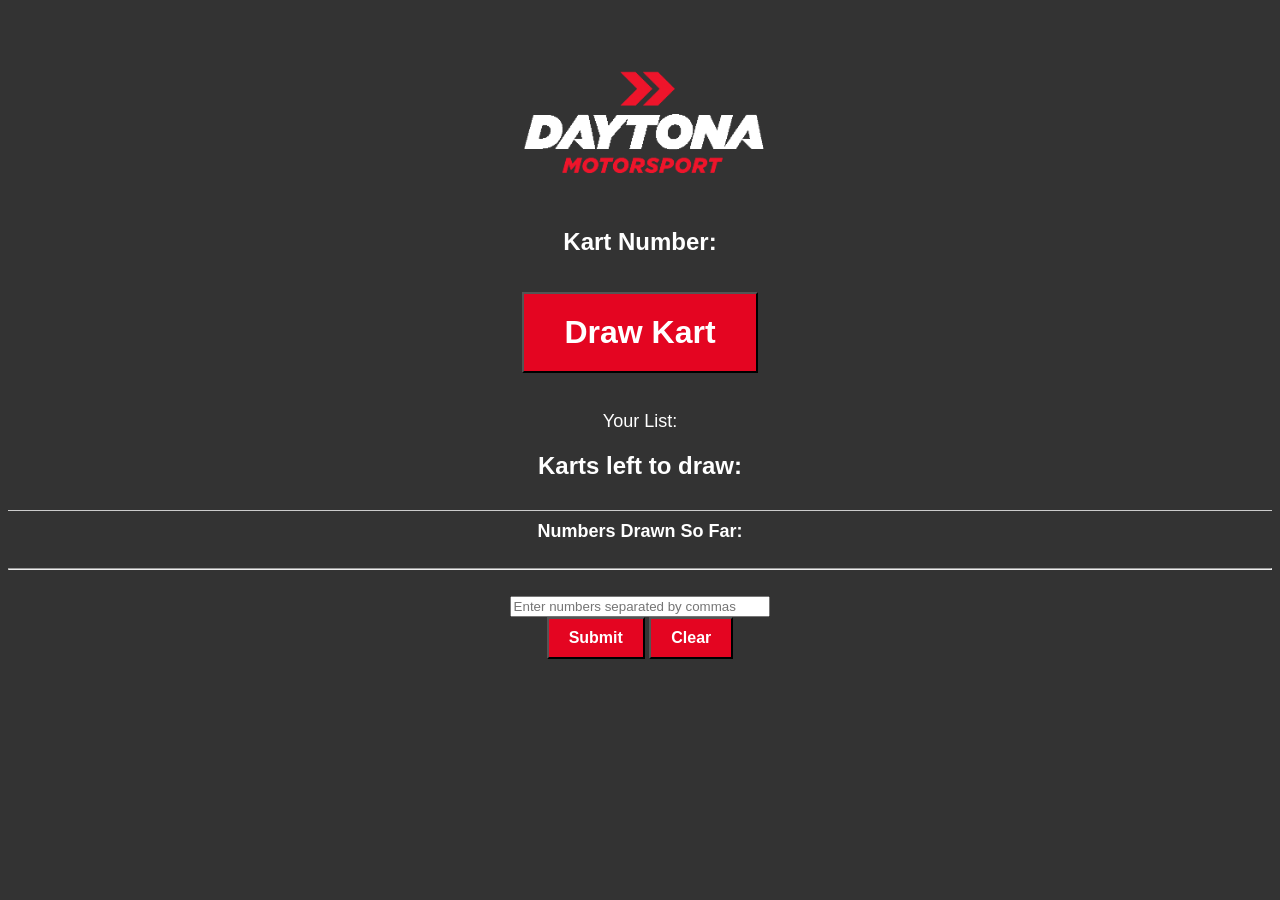
==== index.html @ 006ff063 "Add files via upload" ====
<!DOCTYPE html>
<html lang="en">
<head>
    <meta charset="UTF-8">
    <meta name="viewport" content="width=device-width, initial-scale=1.0, user-scalable=no">
    <title>Random Number Generator</title>
    <style>
        body {
            font-family: Arial, sans-serif;
            text-align: center;
            margin-top: 50px;
            background-color: #333333;
        }
        button {
            padding: 10px 20px;
            font-size: 16px;
            font-weight: bold;
            cursor: pointer;
            background-color: #e40521;
            color: white;
        }
        #drawKartButton {
            padding: 20px 40px; /* Increased padding to double the size */
            font-size: 32px;   /* Increased font size to double */
        }
        #output, #listDisplay, #remainingCount, #drawnNumbersContainer {
            margin-top: 20px;
            font-size: 24px;
            font-weight: bold;
            color: white;
        }
        #listDisplay {
            font-size: 18px;
            font-weight: normal;
            margin-bottom: 20px;
        }
        #drawnNumbersContainer {
            font-size: 18px;
            color: white;
            border-top: 1px solid #ccc;
            padding-top: 10px;
            margin-top: 30px;
        }
        #logo {
            display: block;
            margin: 0 auto;
            width: 25%;
            height: auto;
        }
        #listInput {
            width: 20%; /* Reduced width to 50% smaller */
        }
    </style>
</head>
<body>

    <img id="logo" src="logo.png" alt="Logo">
    <div id="output">Kart Number:</div>
    <br><br>
    <button id="drawKartButton" onclick="generateRandomNumber()">Draw Kart</button>
    <br><br>

    <div id="listDisplay">Your List:</div>

    <div id="remainingCount">Karts left to draw:</div>
    <div id="drawnNumbersContainer">Numbers Drawn So Far: <span id="drawnNumbers"></span></div>

    <br>

    <hr>
    <br>
    <input type="text" id="listInput" placeholder="Enter numbers separated by commas" size="20">
    <br>
    <button onclick="generateList()">Submit</button>
    <button id="clearButton" onclick="clearAll()">Clear</button>

    <script>
        let numbersList = [];
        let drawnNumbers = [];

        function generateList() {
            const inputValue = document.getElementById("listInput").value;
            numbersList = inputValue.split(',').map(num => num.trim()).filter(num => num !== "");
            drawnNumbers = [];

            if (numbersList.length === 0) {
                alert("Please enter a valid list of numbers.");
                return;
            }

            document.getElementById("listDisplay").innerText = "Your List: " + numbersList.join(", ");
            document.getElementById("output").innerText = 'Kart Number:';
            document.getElementById("remainingCount").innerText = "Karts left to draw: " + numbersList.length;
            document.getElementById("drawnNumbers").innerText = '';
        }

        function generateRandomNumber() {
            if (numbersList.length === 0) {
                alert("Please submit a list first.");
                return;
            }

            let index = 0;
            const totalCycles = 25;
            const interval = 100;

            const intervalId = setInterval(() => {
                const randomIndex = Math.floor(Math.random() * numbersList.length);
                document.getElementById("output").innerText = "Kart Number: " + numbersList[randomIndex];
                index++;

                if (index >= totalCycles) {
                    clearInterval(intervalId);

                    const finalIndex = Math.floor(Math.random() * numbersList.length);
                    const finalNumber = numbersList[finalIndex];

                    numbersList.splice(finalIndex, 1);
                    drawnNumbers.push(finalNumber);

                    document.getElementById("output").innerText = "Kart Number: " + finalNumber;
                    document.getElementById("listDisplay").innerText = "Updated List: " + numbersList.join(", ");
                    document.getElementById("remainingCount").innerText = "Karts left to draw: " + numbersList.length;
                    document.getElementById("drawnNumbers").innerText = drawnNumbers.join(", ");

                    if (numbersList.length === 0) {
                        document.getElementById("remainingCount").innerText = "All karts have been drawn!";
                        document.getElementById("output").innerText = "Kart Number: None (All karts drawn)";
                    }
                }
            }, interval);
        }

        function clearAll() {
            const password = prompt("Enter password to clear data:");
            if (password === "Sandown2024") {
                if (confirm("Are you sure you want to clear all data?")) {
                    document.getElementById("listInput").value = '';
                    document.getElementById("listDisplay").innerText = "Your List:";
                    document.getElementById("output").innerText = "Kart Number:";
                    document.getElementById("remainingCount").innerText = "Karts left to draw:";
                    document.getElementById("drawnNumbers").innerText = '';
                    numbersList = [];
                    drawnNumbers = [];
                }
            } else {
                alert("Incorrect password. Data not cleared.");
            }
        }

        document.getElementById("listInput").addEventListener("keypress", function(event) {
            if (event.key === "Enter") {
                generateList();
            }
        });
    </script>

</body>
</html>
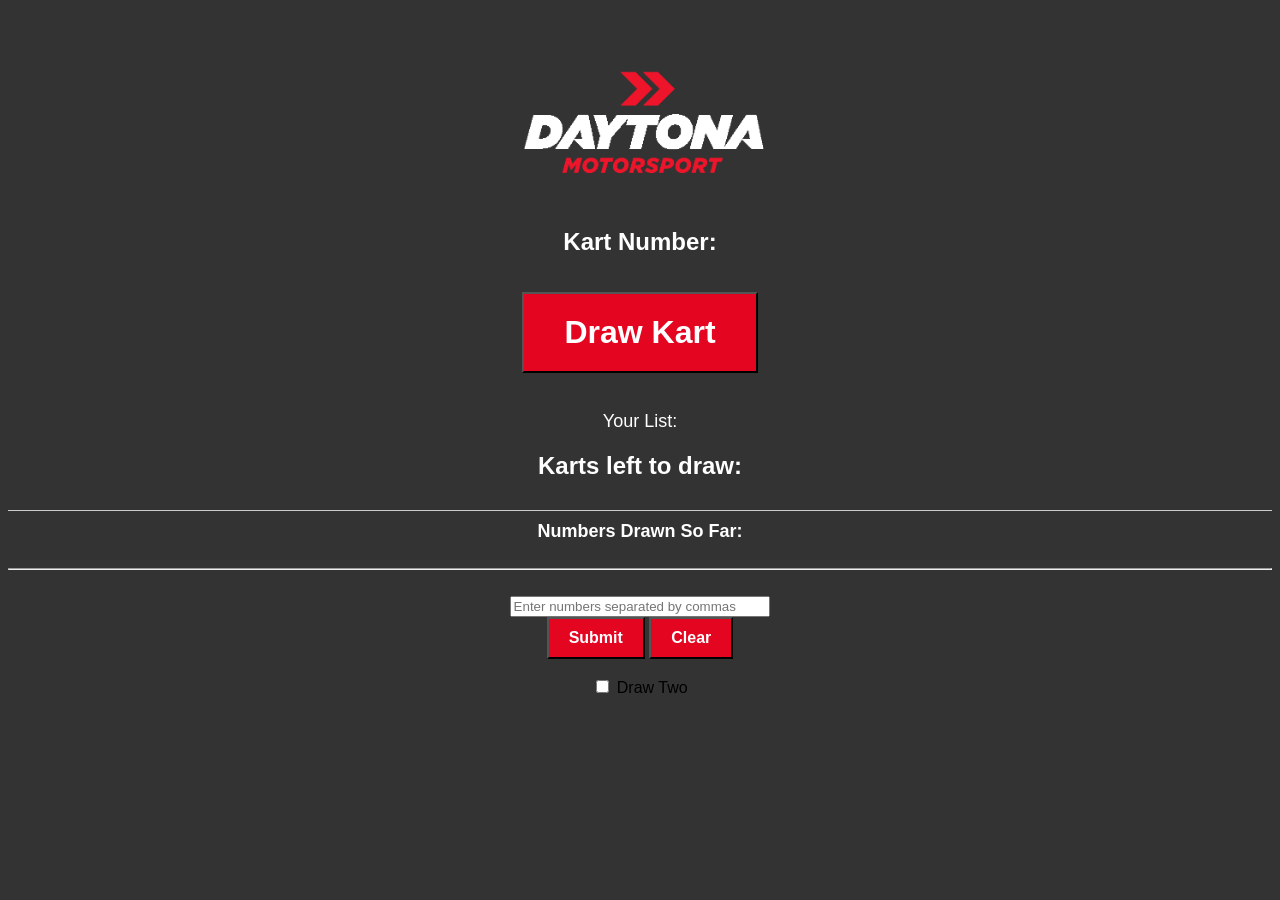
==== commit 221574dc: "Update index.html" ====
--- a/index.html
+++ b/index.html
@@ -20,8 +20,8 @@
             color: white;
         }
         #drawKartButton {
-            padding: 20px 40px; /* Increased padding to double the size */
-            font-size: 32px;   /* Increased font size to double */
+            padding: 20px 40px;
+            font-size: 32px;
         }
         #output, #listDisplay, #remainingCount, #drawnNumbersContainer {
             margin-top: 20px;
@@ -48,7 +48,7 @@
             height: auto;
         }
         #listInput {
-            width: 20%; /* Reduced width to 50% smaller */
+            width: 20%;
         }
     </style>
 </head>
@@ -61,7 +61,6 @@
     <br><br>
 
     <div id="listDisplay">Your List:</div>
-
     <div id="remainingCount">Karts left to draw:</div>
     <div id="drawnNumbersContainer">Numbers Drawn So Far: <span id="drawnNumbers"></span></div>
 
@@ -73,25 +72,34 @@
     <br>
     <button onclick="generateList()">Submit</button>
     <button id="clearButton" onclick="clearAll()">Clear</button>
+    <br><br>
+    <label><input type="checkbox" id="drawTwoCheckbox"> Draw Two</label>
 
     <script>
         let numbersList = [];
+        let numbersList2 = [];
         let drawnNumbers = [];
+        let drawnNumbers2 = [];
 
         function generateList() {
             const inputValue = document.getElementById("listInput").value;
             numbersList = inputValue.split(',').map(num => num.trim()).filter(num => num !== "");
             drawnNumbers = [];
 
+            if (document.getElementById("drawTwoCheckbox").checked) {
+                numbersList2 = [...numbersList];
+                drawnNumbers2 = [];
+            } else {
+                numbersList2 = [];
+                drawnNumbers2 = [];
+            }
+
             if (numbersList.length === 0) {
                 alert("Please enter a valid list of numbers.");
                 return;
             }
 
-            document.getElementById("listDisplay").innerText = "Your List: " + numbersList.join(", ");
-            document.getElementById("output").innerText = 'Kart Number:';
-            document.getElementById("remainingCount").innerText = "Karts left to draw: " + numbersList.length;
-            document.getElementById("drawnNumbers").innerText = '';
+            updateDisplay();
         }
 
         function generateRandomNumber() {
@@ -100,35 +108,57 @@
                 return;
             }
 
-            let index = 0;
-            const totalCycles = 25;
-            const interval = 100;
+            const drawTwo = document.getElementById("drawTwoCheckbox").checked;
 
-            const intervalId = setInterval(() => {
-                const randomIndex = Math.floor(Math.random() * numbersList.length);
-                document.getElementById("output").innerText = "Kart Number: " + numbersList[randomIndex];
-                index++;
+            if (drawTwo && numbersList2.length === 0) {
+                alert("Second list is empty. Please submit a valid list.");
+                return;
+            }
 
-                if (index >= totalCycles) {
-                    clearInterval(intervalId);
+            animateDraw(drawTwo);
+        }
 
-                    const finalIndex = Math.floor(Math.random() * numbersList.length);
-                    const finalNumber = numbersList[finalIndex];
+        function animateDraw(drawTwo) {
+            const outputElement = document.getElementById("output");
+            let iterations = 0;
+            const maxIterations = 20;
 
-                    numbersList.splice(finalIndex, 1);
-                    drawnNumbers.push(finalNumber);
+            const interval = setInterval(() => {
+                const randomTemp1 = numbersList[Math.floor(Math.random() * numbersList.length)];
+                const randomTemp2 = drawTwo ? numbersList2[Math.floor(Math.random() * numbersList2.length)] : null;
+                outputElement.innerText = drawTwo ? `Kart Drawn: ${randomTemp1} & ${randomTemp2}` : `Kart Drawn: ${randomTemp1}`;
+                iterations++;
 
-                    document.getElementById("output").innerText = "Kart Number: " + finalNumber;
-                    document.getElementById("listDisplay").innerText = "Updated List: " + numbersList.join(", ");
-                    document.getElementById("remainingCount").innerText = "Karts left to draw: " + numbersList.length;
-                    document.getElementById("drawnNumbers").innerText = drawnNumbers.join(", ");
+                if (iterations >= maxIterations) {
+                    clearInterval(interval);
+                    const finalNumber1 = drawFromList(numbersList, drawnNumbers);
+                    const finalNumber2 = drawTwo ? drawFromList(numbersList2, drawnNumbers2) : null;
+                    outputElement.innerText = drawTwo ? `Kart Drawn: ${finalNumber1} & ${finalNumber2}` : `Kart Drawn: ${finalNumber1}`;
+                    updateDisplay();
 
-                    if (numbersList.length === 0) {
-                        document.getElementById("remainingCount").innerText = "All karts have been drawn!";
-                        document.getElementById("output").innerText = "Kart Number: None (All karts drawn)";
-                    }
                 }
-            }, interval);
+            }, 100);
+        }
+
+        function drawFromList(list, drawnList) {
+            const randomIndex = Math.floor(Math.random() * list.length);
+            const number = list[randomIndex];
+            list.splice(randomIndex, 1);
+            drawnList.push(number);
+            return number;
+        }
+
+        function updateDisplay() {
+            const drawTwo = document.getElementById("drawTwoCheckbox").checked;
+
+            document.getElementById("listDisplay").innerText = drawTwo ? `Updated List 1: ${numbersList.join(", ")}\nUpdated List 2: ${numbersList2.join(", ")}` : `Updated List: ${numbersList.join(", ")}`;
+            document.getElementById("remainingCount").innerText = drawTwo ? `Karts left to draw: List 1 - ${numbersList.length}, List 2 - ${numbersList2.length}` : `Karts left to draw: ${numbersList.length}`;
+            document.getElementById("drawnNumbers").innerText = drawTwo ? `List 1: ${drawnNumbers.join(", ")} | List 2: ${drawnNumbers2.join(", ")}` : `${drawnNumbers.join(", ")}`;
+
+            if (numbersList.length === 0 && (!drawTwo || numbersList2.length === 0)) {
+                document.getElementById("remainingCount").innerText = "All karts have been drawn!";
+                document.getElementById("output").innerText = "Kart Number: None (All karts drawn)";
+            }
         }
 
         function clearAll() {
@@ -141,7 +171,9 @@
                     document.getElementById("remainingCount").innerText = "Karts left to draw:";
                     document.getElementById("drawnNumbers").innerText = '';
                     numbersList = [];
+                    numbersList2 = [];
                     drawnNumbers = [];
+                    drawnNumbers2 = [];
                 }
             } else {
                 alert("Incorrect password. Data not cleared.");
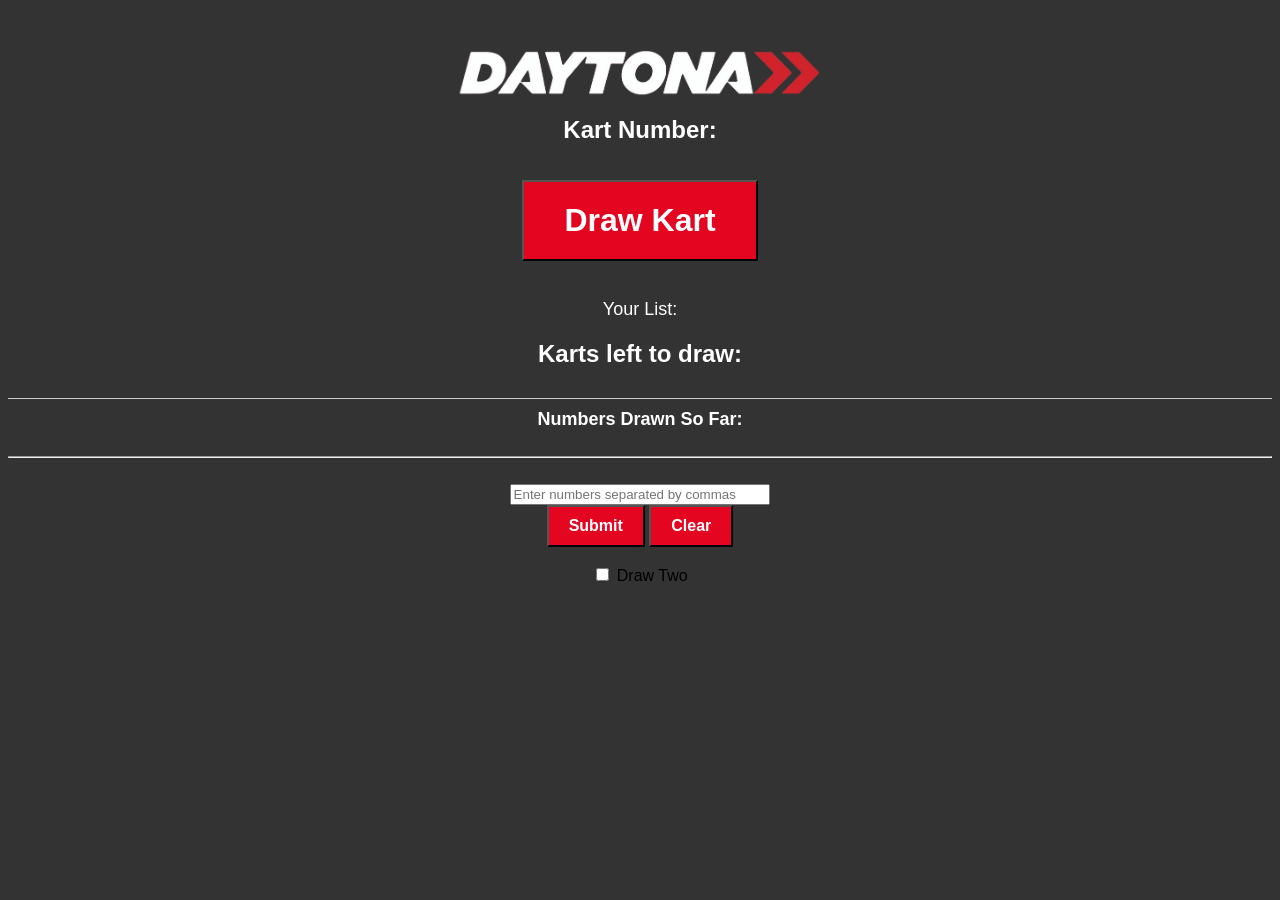
==== commit 850dbcdf: "Update index.html" ====
--- a/index.html
+++ b/index.html
@@ -44,7 +44,7 @@
         #logo {
             display: block;
             margin: 0 auto;
-            width: 25%;
+            width: 35%;
             height: auto;
         }
         #listInput {
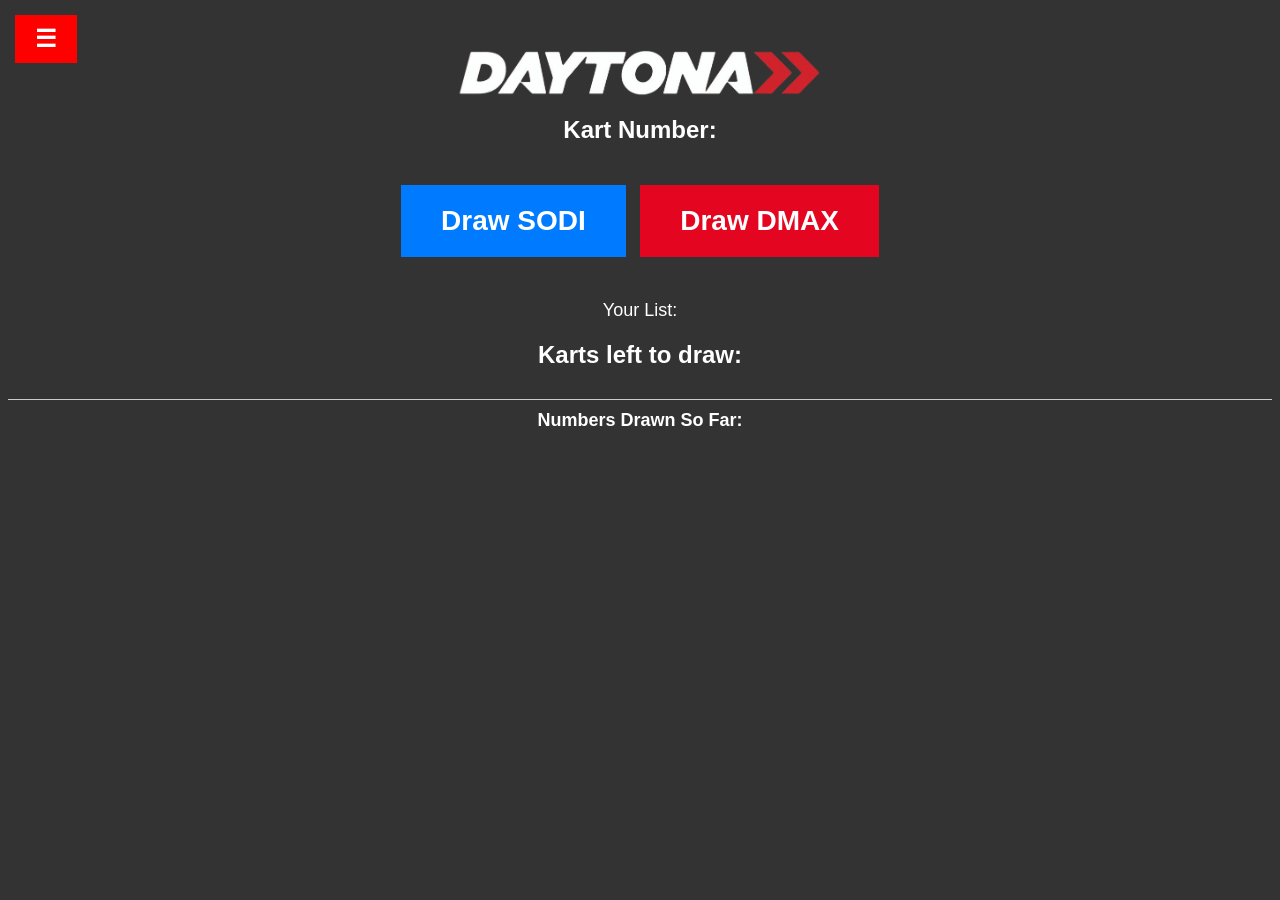
==== commit c6159b39: "Update index.html cleaned up the app, added sodi and dmax functionality." ====
--- a/index.html
+++ b/index.html
@@ -3,189 +3,350 @@
 <head>
     <meta charset="UTF-8">
     <meta name="viewport" content="width=device-width, initial-scale=1.0, user-scalable=no">
-    <title>Random Number Generator</title>
+    <title>Daytona Kart Draw</title>
+
     <style>
         body {
             font-family: Arial, sans-serif;
             text-align: center;
             margin-top: 50px;
             background-color: #333333;
-        }
+            overflow-x: hidden;
+            color: white;
+        }
+
         button {
             padding: 10px 20px;
             font-size: 16px;
             font-weight: bold;
             cursor: pointer;
+            border: none;
+            color: white;
+            margin: 5px;
+        }
+
+        /* DRAW BUTTONS */
+        #drawSodiButton {
+            padding: 20px 40px;
+            font-size: 28px;
+            background-color: #007bff;
+        }
+
+        #drawDmaxButton {
+            padding: 20px 40px;
+            font-size: 28px;
             background-color: #e40521;
-            color: white;
-        }
-        #drawKartButton {
-            padding: 20px 40px;
-            font-size: 32px;
-        }
+        }
+
         #output, #listDisplay, #remainingCount, #drawnNumbersContainer {
             margin-top: 20px;
             font-size: 24px;
             font-weight: bold;
-            color: white;
-        }
+        }
+
         #listDisplay {
             font-size: 18px;
             font-weight: normal;
-            margin-bottom: 20px;
-        }
+        }
+
         #drawnNumbersContainer {
             font-size: 18px;
-            color: white;
             border-top: 1px solid #ccc;
             padding-top: 10px;
             margin-top: 30px;
         }
+
         #logo {
             display: block;
             margin: 0 auto;
             width: 35%;
-            height: auto;
-        }
-        #listInput {
-            width: 20%;
+        }
+
+        #menuButton {
+            position: absolute;
+            left: 10px;
+            top: 10px;
+            font-size: 24px;
+            background: red;
+        }
+
+        /* SIDE MENU */
+        #sideMenu {
+            position: fixed;
+            top: 0;
+            left: 0;
+            width: 300px;
+            height: 100%;
+            background: #222;
+            color: white;
+            padding: 20px;
+            overflow-y: auto;
+
+            transform: translateX(-100%);
+            transition: transform 0.3s ease;
+        }
+
+        #sideMenu.open {
+            transform: translateX(0);
+        }
+
+        #closeMenuButton {
+            position: absolute;
+            top: 10px;
+            right: 10px;
+            background: transparent;
+            color: white;
+            font-size: 22px;
+            border: none;
+            cursor: pointer;
+        }
+
+        #sideInput {
+            width: 90%;
+            padding: 10px;
+            font-size: 16px;
+            margin-top: 40px;
+        }
+
+        #sideList {
+            list-style: none;
+            padding: 0;
+            margin-top: 20px;
+        }
+
+        #sideList li {
+            padding: 8px;
+            border-bottom: 1px solid #555;
+            cursor: pointer;
+        }
+
+        #sideList li:hover {
+            background: #444;
+        }
+
+        #clearButton {
+            margin-top: 20px;
+        }
+
+        #listTypeSelect {
+            width: 95%;
+            padding: 10px;
+            font-size: 16px;
+            margin-bottom: 10px;
+        }
+
+        /* MAKE SIDE MENU BUTTONS RED */
+        #sideMenu button {
+            background-color: #e40521;
+            color: white;
         }
     </style>
 </head>
+
 <body>
 
-    <img id="logo" src="logo.png" alt="Logo">
-    <div id="output">Kart Number:</div>
-    <br><br>
-    <button id="drawKartButton" onclick="generateRandomNumber()">Draw Kart</button>
-    <br><br>
-
-    <div id="listDisplay">Your List:</div>
-    <div id="remainingCount">Karts left to draw:</div>
-    <div id="drawnNumbersContainer">Numbers Drawn So Far: <span id="drawnNumbers"></span></div>
+<button id="menuButton" onclick="toggleMenu()">☰</button>
+
+<div id="sideMenu">
+    <button id="closeMenuButton" onclick="toggleMenu()">✖</button>
+
+    <h2>Add Karts</h2>
+
+    <select id="listTypeSelect" onchange="switchListType()">
+        <option value="SODI">SODI</option>
+        <option value="DMAX">DMAX</option>
+    </select>
+
+    <input type="text" id="sideInput" placeholder="Enter kart number">
+
+    <ul id="sideList"></ul>
 
     <br>
-
-    <hr>
+    <button onclick="applyList()">Use This List</button>
+
     <br>
-    <input type="text" id="listInput" placeholder="Enter numbers separated by commas" size="20">
-    <br>
-    <button onclick="generateList()">Submit</button>
-    <button id="clearButton" onclick="clearAll()">Clear</button>
-    <br><br>
-    <label><input type="checkbox" id="drawTwoCheckbox"> Draw Two</label>
-
-    <script>
-        let numbersList = [];
-        let numbersList2 = [];
-        let drawnNumbers = [];
-        let drawnNumbers2 = [];
-
-        function generateList() {
-            const inputValue = document.getElementById("listInput").value;
-            numbersList = inputValue.split(',').map(num => num.trim()).filter(num => num !== "");
-            drawnNumbers = [];
-
-            if (document.getElementById("drawTwoCheckbox").checked) {
-                numbersList2 = [...numbersList];
-                drawnNumbers2 = [];
-            } else {
-                numbersList2 = [];
-                drawnNumbers2 = [];
-            }
-
-            if (numbersList.length === 0) {
-                alert("Please enter a valid list of numbers.");
-                return;
-            }
-
+    <button id="clearButton" onclick="clearAll()">Clear All</button>
+</div>
+
+<img id="logo" src="logo.png" alt="Logo">
+
+<div id="output">Kart Number:</div>
+
+<br><br>
+
+<button id="drawSodiButton" onclick="generateRandomNumber('SODI')">Draw SODI</button>
+<button id="drawDmaxButton" onclick="generateRandomNumber('DMAX')">Draw DMAX</button>
+
+<br><br>
+
+<div id="listDisplay">Your List:</div>
+<div id="remainingCount">Karts left to draw:</div>
+
+<div id="drawnNumbersContainer">
+    Numbers Drawn So Far: <span id="drawnNumbers"></span>
+</div>
+
+<script>
+let sodiList = [];
+let sodiDrawn = [];
+
+let dmaxList = [];
+let dmaxDrawn = [];
+
+let tempList = [];
+let currentType = "SODI";
+
+// TOGGLE MENU
+function toggleMenu() {
+    document.getElementById("sideMenu").classList.toggle("open");
+}
+
+// SWITCH LIST TYPE
+function switchListType() {
+    currentType = document.getElementById("listTypeSelect").value;
+    tempList = [];
+    updateSideList();
+}
+
+// ADD NUMBER ON ENTER
+document.getElementById("sideInput").addEventListener("keypress", function(event) {
+    if (event.key === "Enter") {
+        const value = this.value.trim();
+        if (value === "") return;
+
+        if (tempList.includes(value)) {
+            alert("Kart already added!");
+            return;
+        }
+
+        tempList.push(value);
+        updateSideList();
+        this.value = "";
+        this.blur();
+    }
+});
+
+// UPDATE SIDE LIST
+function updateSideList() {
+    const list = document.getElementById("sideList");
+    list.innerHTML = "";
+
+    tempList.forEach((num, index) => {
+        const li = document.createElement("li");
+        li.textContent = num;
+
+        li.onclick = () => {
+            tempList.splice(index, 1);
+            updateSideList();
+        };
+
+        list.appendChild(li);
+    });
+}
+
+// APPLY LIST
+function applyList() {
+    if (tempList.length === 0) {
+        alert("Add at least one kart.");
+        return;
+    }
+
+    if (currentType === "SODI") {
+        sodiList = [...tempList];
+        sodiDrawn = [];
+    } else {
+        dmaxList = [...tempList];
+        dmaxDrawn = [];
+    }
+
+    updateDisplay();
+    toggleMenu();
+}
+
+// DRAW
+function generateRandomNumber(type) {
+    let list = type === "SODI" ? sodiList : dmaxList;
+    if (list.length === 0) {
+        alert(`No karts in ${type} list.`);
+        return;
+    }
+
+    animateDraw(type);
+}
+
+// ANIMATION
+function animateDraw(type) {
+    const outputElement = document.getElementById("output");
+    let iterations = 0;
+
+    let list = type === "SODI" ? sodiList : dmaxList;
+    let drawn = type === "SODI" ? sodiDrawn : dmaxDrawn;
+
+    const interval = setInterval(() => {
+        const temp = list[Math.floor(Math.random() * list.length)];
+        outputElement.innerText = `${type} Kart: ${temp}`;
+        iterations++;
+
+        if (iterations >= 20) {
+            clearInterval(interval);
+            const final = drawFromList(list, drawn);
+            outputElement.innerText = `${type} Kart: ${final}`;
             updateDisplay();
         }
-
-        function generateRandomNumber() {
-            if (numbersList.length === 0) {
-                alert("Please submit a list first.");
-                return;
-            }
-
-            const drawTwo = document.getElementById("drawTwoCheckbox").checked;
-
-            if (drawTwo && numbersList2.length === 0) {
-                alert("Second list is empty. Please submit a valid list.");
-                return;
-            }
-
-            animateDraw(drawTwo);
-        }
-
-        function animateDraw(drawTwo) {
-            const outputElement = document.getElementById("output");
-            let iterations = 0;
-            const maxIterations = 20;
-
-            const interval = setInterval(() => {
-                const randomTemp1 = numbersList[Math.floor(Math.random() * numbersList.length)];
-                const randomTemp2 = drawTwo ? numbersList2[Math.floor(Math.random() * numbersList2.length)] : null;
-                outputElement.innerText = drawTwo ? `Kart Drawn: ${randomTemp1} & ${randomTemp2}` : `Kart Drawn: ${randomTemp1}`;
-                iterations++;
-
-                if (iterations >= maxIterations) {
-                    clearInterval(interval);
-                    const finalNumber1 = drawFromList(numbersList, drawnNumbers);
-                    const finalNumber2 = drawTwo ? drawFromList(numbersList2, drawnNumbers2) : null;
-                    outputElement.innerText = drawTwo ? `Kart Drawn: ${finalNumber1} & ${finalNumber2}` : `Kart Drawn: ${finalNumber1}`;
-                    updateDisplay();
-
-                }
-            }, 100);
-        }
-
-        function drawFromList(list, drawnList) {
-            const randomIndex = Math.floor(Math.random() * list.length);
-            const number = list[randomIndex];
-            list.splice(randomIndex, 1);
-            drawnList.push(number);
-            return number;
-        }
-
-        function updateDisplay() {
-            const drawTwo = document.getElementById("drawTwoCheckbox").checked;
-
-            document.getElementById("listDisplay").innerText = drawTwo ? `Updated List 1: ${numbersList.join(", ")}\nUpdated List 2: ${numbersList2.join(", ")}` : `Updated List: ${numbersList.join(", ")}`;
-            document.getElementById("remainingCount").innerText = drawTwo ? `Karts left to draw: List 1 - ${numbersList.length}, List 2 - ${numbersList2.length}` : `Karts left to draw: ${numbersList.length}`;
-            document.getElementById("drawnNumbers").innerText = drawTwo ? `List 1: ${drawnNumbers.join(", ")} | List 2: ${drawnNumbers2.join(", ")}` : `${drawnNumbers.join(", ")}`;
-
-            if (numbersList.length === 0 && (!drawTwo || numbersList2.length === 0)) {
-                document.getElementById("remainingCount").innerText = "All karts have been drawn!";
-                document.getElementById("output").innerText = "Kart Number: None (All karts drawn)";
-            }
-        }
-
-        function clearAll() {
-            const password = prompt("Enter password to clear data:");
-            if (password === "Sandown2024") {
-                if (confirm("Are you sure you want to clear all data?")) {
-                    document.getElementById("listInput").value = '';
-                    document.getElementById("listDisplay").innerText = "Your List:";
-                    document.getElementById("output").innerText = "Kart Number:";
-                    document.getElementById("remainingCount").innerText = "Karts left to draw:";
-                    document.getElementById("drawnNumbers").innerText = '';
-                    numbersList = [];
-                    numbersList2 = [];
-                    drawnNumbers = [];
-                    drawnNumbers2 = [];
-                }
-            } else {
-                alert("Incorrect password. Data not cleared.");
-            }
-        }
-
-        document.getElementById("listInput").addEventListener("keypress", function(event) {
-            if (event.key === "Enter") {
-                generateList();
-            }
-        });
-    </script>
+    }, 100);
+}
+
+// DRAW FROM LIST
+function drawFromList(list, drawnList) {
+    const index = Math.floor(Math.random() * list.length);
+    const number = list[index];
+
+    list.splice(index, 1);
+    drawnList.push(number);
+
+    return number;
+}
+
+// UPDATE DISPLAY
+function updateDisplay() {
+    document.getElementById("listDisplay").innerText =
+        `SODI: ${sodiList.join(", ")} | DMAX: ${dmaxList.join(", ")}`;
+
+    document.getElementById("remainingCount").innerText =
+        `SODI Remaining: ${sodiList.length} | DMAX Remaining: ${dmaxList.length}`;
+
+    document.getElementById("drawnNumbers").innerText =
+        `SODI: ${sodiDrawn.join(", ")} | DMAX: ${dmaxDrawn.join(", ")}`;
+
+    if (sodiList.length === 0 && dmaxList.length === 0) {
+        document.getElementById("remainingCount").innerText = "All karts drawn!";
+        document.getElementById("output").innerText = "Kart Number: None";
+    }
+}
+
+// CLEAR
+function clearAll() {
+    const password = prompt("Enter password to clear data:");
+
+    if (password === "Sandown2024") {
+        if (confirm("Are you sure?")) {
+            sodiList = [];
+            sodiDrawn = [];
+            dmaxList = [];
+            dmaxDrawn = [];
+            tempList = [];
+
+            document.getElementById("sideList").innerHTML = "";
+            document.getElementById("output").innerText = "Kart Number:";
+            document.getElementById("listDisplay").innerText = "Your List:";
+            document.getElementById("remainingCount").innerText = "Karts left to draw:";
+            document.getElementById("drawnNumbers").innerText = "";
+        }
+    } else {
+        alert("Incorrect password.");
+    }
+}
+</script>
 
 </body>
 </html>
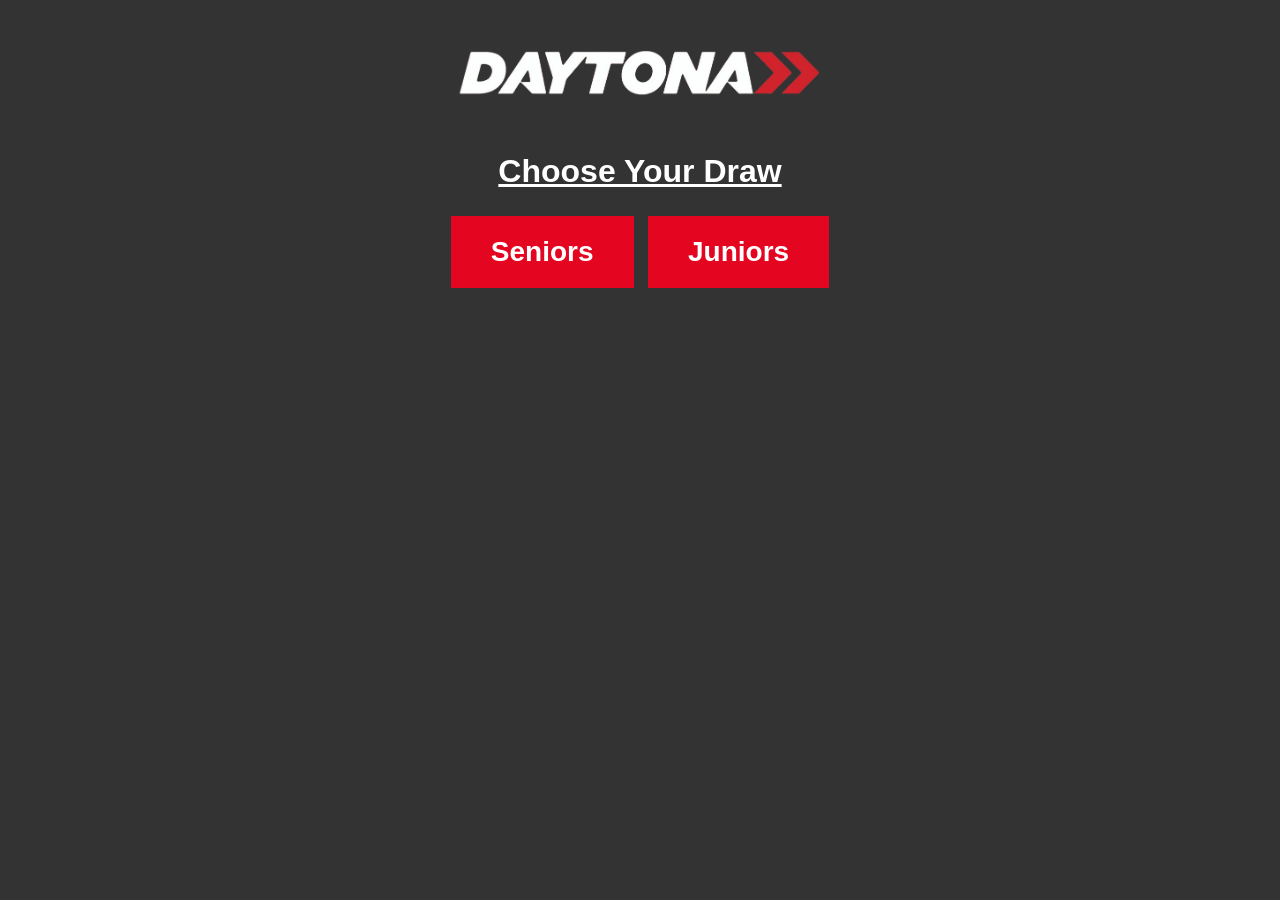
==== commit 3eb18aaf: "Added junior and cadet kart draw" ====
--- a/index.html
+++ b/index.html
@@ -5,347 +5,22 @@
     <meta name="viewport" content="width=device-width, initial-scale=1.0, user-scalable=no">
     <title>Daytona Kart Draw</title>
 
-    <style>
-        body {
-            font-family: Arial, sans-serif;
-            text-align: center;
-            margin-top: 50px;
-            background-color: #333333;
-            overflow-x: hidden;
-            color: white;
-        }
-
-        button {
-            padding: 10px 20px;
-            font-size: 16px;
-            font-weight: bold;
-            cursor: pointer;
-            border: none;
-            color: white;
-            margin: 5px;
-        }
-
-        /* DRAW BUTTONS */
-        #drawSodiButton {
-            padding: 20px 40px;
-            font-size: 28px;
-            background-color: #007bff;
-        }
-
-        #drawDmaxButton {
-            padding: 20px 40px;
-            font-size: 28px;
-            background-color: #e40521;
-        }
-
-        #output, #listDisplay, #remainingCount, #drawnNumbersContainer {
-            margin-top: 20px;
-            font-size: 24px;
-            font-weight: bold;
-        }
-
-        #listDisplay {
-            font-size: 18px;
-            font-weight: normal;
-        }
-
-        #drawnNumbersContainer {
-            font-size: 18px;
-            border-top: 1px solid #ccc;
-            padding-top: 10px;
-            margin-top: 30px;
-        }
-
-        #logo {
-            display: block;
-            margin: 0 auto;
-            width: 35%;
-        }
-
-        #menuButton {
-            position: absolute;
-            left: 10px;
-            top: 10px;
-            font-size: 24px;
-            background: red;
-        }
-
-        /* SIDE MENU */
-        #sideMenu {
-            position: fixed;
-            top: 0;
-            left: 0;
-            width: 300px;
-            height: 100%;
-            background: #222;
-            color: white;
-            padding: 20px;
-            overflow-y: auto;
-
-            transform: translateX(-100%);
-            transition: transform 0.3s ease;
-        }
-
-        #sideMenu.open {
-            transform: translateX(0);
-        }
-
-        #closeMenuButton {
-            position: absolute;
-            top: 10px;
-            right: 10px;
-            background: transparent;
-            color: white;
-            font-size: 22px;
-            border: none;
-            cursor: pointer;
-        }
-
-        #sideInput {
-            width: 90%;
-            padding: 10px;
-            font-size: 16px;
-            margin-top: 40px;
-        }
-
-        #sideList {
-            list-style: none;
-            padding: 0;
-            margin-top: 20px;
-        }
-
-        #sideList li {
-            padding: 8px;
-            border-bottom: 1px solid #555;
-            cursor: pointer;
-        }
-
-        #sideList li:hover {
-            background: #444;
-        }
-
-        #clearButton {
-            margin-top: 20px;
-        }
-
-        #listTypeSelect {
-            width: 95%;
-            padding: 10px;
-            font-size: 16px;
-            margin-bottom: 10px;
-        }
-
-        /* MAKE SIDE MENU BUTTONS RED */
-        #sideMenu button {
-            background-color: #e40521;
-            color: white;
-        }
-    </style>
+    <link rel="stylesheet" href="style.css"> 
 </head>
 
 <body>
 
-<button id="menuButton" onclick="toggleMenu()">☰</button>
-
-<div id="sideMenu">
-    <button id="closeMenuButton" onclick="toggleMenu()">✖</button>
-
-    <h2>Add Karts</h2>
-
-    <select id="listTypeSelect" onchange="switchListType()">
-        <option value="SODI">SODI</option>
-        <option value="DMAX">DMAX</option>
-    </select>
-
-    <input type="text" id="sideInput" placeholder="Enter kart number">
-
-    <ul id="sideList"></ul>
-
-    <br>
-    <button onclick="applyList()">Use This List</button>
-
-    <br>
-    <button id="clearButton" onclick="clearAll()">Clear All</button>
-</div>
-
 <img id="logo" src="logo.png" alt="Logo">
-
-<div id="output">Kart Number:</div>
 
 <br><br>
 
-<button id="drawSodiButton" onclick="generateRandomNumber('SODI')">Draw SODI</button>
-<button id="drawDmaxButton" onclick="generateRandomNumber('DMAX')">Draw DMAX</button>
+<h1 align=centre><u><b>Choose Your Draw</b></u></h1>
+<button id="drawDmaxButton" onclick="window.location.href='sodi-dmax.html'"">Seniors</button>
+<button id="drawDmaxButton" onclick="window.location.href='juniors-cadets.html'"">Juniors</button>
 
 <br><br>
 
-<div id="listDisplay">Your List:</div>
-<div id="remainingCount">Karts left to draw:</div>
-
-<div id="drawnNumbersContainer">
-    Numbers Drawn So Far: <span id="drawnNumbers"></span>
-</div>
-
-<script>
-let sodiList = [];
-let sodiDrawn = [];
-
-let dmaxList = [];
-let dmaxDrawn = [];
-
-let tempList = [];
-let currentType = "SODI";
-
-// TOGGLE MENU
-function toggleMenu() {
-    document.getElementById("sideMenu").classList.toggle("open");
-}
-
-// SWITCH LIST TYPE
-function switchListType() {
-    currentType = document.getElementById("listTypeSelect").value;
-    tempList = [];
-    updateSideList();
-}
-
-// ADD NUMBER ON ENTER
-document.getElementById("sideInput").addEventListener("keypress", function(event) {
-    if (event.key === "Enter") {
-        const value = this.value.trim();
-        if (value === "") return;
-
-        if (tempList.includes(value)) {
-            alert("Kart already added!");
-            return;
-        }
-
-        tempList.push(value);
-        updateSideList();
-        this.value = "";
-        this.blur();
-    }
-});
-
-// UPDATE SIDE LIST
-function updateSideList() {
-    const list = document.getElementById("sideList");
-    list.innerHTML = "";
-
-    tempList.forEach((num, index) => {
-        const li = document.createElement("li");
-        li.textContent = num;
-
-        li.onclick = () => {
-            tempList.splice(index, 1);
-            updateSideList();
-        };
-
-        list.appendChild(li);
-    });
-}
-
-// APPLY LIST
-function applyList() {
-    if (tempList.length === 0) {
-        alert("Add at least one kart.");
-        return;
-    }
-
-    if (currentType === "SODI") {
-        sodiList = [...tempList];
-        sodiDrawn = [];
-    } else {
-        dmaxList = [...tempList];
-        dmaxDrawn = [];
-    }
-
-    updateDisplay();
-    toggleMenu();
-}
-
-// DRAW
-function generateRandomNumber(type) {
-    let list = type === "SODI" ? sodiList : dmaxList;
-    if (list.length === 0) {
-        alert(`No karts in ${type} list.`);
-        return;
-    }
-
-    animateDraw(type);
-}
-
-// ANIMATION
-function animateDraw(type) {
-    const outputElement = document.getElementById("output");
-    let iterations = 0;
-
-    let list = type === "SODI" ? sodiList : dmaxList;
-    let drawn = type === "SODI" ? sodiDrawn : dmaxDrawn;
-
-    const interval = setInterval(() => {
-        const temp = list[Math.floor(Math.random() * list.length)];
-        outputElement.innerText = `${type} Kart: ${temp}`;
-        iterations++;
-
-        if (iterations >= 20) {
-            clearInterval(interval);
-            const final = drawFromList(list, drawn);
-            outputElement.innerText = `${type} Kart: ${final}`;
-            updateDisplay();
-        }
-    }, 100);
-}
-
-// DRAW FROM LIST
-function drawFromList(list, drawnList) {
-    const index = Math.floor(Math.random() * list.length);
-    const number = list[index];
-
-    list.splice(index, 1);
-    drawnList.push(number);
-
-    return number;
-}
-
-// UPDATE DISPLAY
-function updateDisplay() {
-    document.getElementById("listDisplay").innerText =
-        `SODI: ${sodiList.join(", ")} | DMAX: ${dmaxList.join(", ")}`;
-
-    document.getElementById("remainingCount").innerText =
-        `SODI Remaining: ${sodiList.length} | DMAX Remaining: ${dmaxList.length}`;
-
-    document.getElementById("drawnNumbers").innerText =
-        `SODI: ${sodiDrawn.join(", ")} | DMAX: ${dmaxDrawn.join(", ")}`;
-
-    if (sodiList.length === 0 && dmaxList.length === 0) {
-        document.getElementById("remainingCount").innerText = "All karts drawn!";
-        document.getElementById("output").innerText = "Kart Number: None";
-    }
-}
-
-// CLEAR
-function clearAll() {
-    const password = prompt("Enter password to clear data:");
-
-    if (password === "Sandown2024") {
-        if (confirm("Are you sure?")) {
-            sodiList = [];
-            sodiDrawn = [];
-            dmaxList = [];
-            dmaxDrawn = [];
-            tempList = [];
-
-            document.getElementById("sideList").innerHTML = "";
-            document.getElementById("output").innerText = "Kart Number:";
-            document.getElementById("listDisplay").innerText = "Your List:";
-            document.getElementById("remainingCount").innerText = "Karts left to draw:";
-            document.getElementById("drawnNumbers").innerText = "";
-        }
-    } else {
-        alert("Incorrect password.");
-    }
-}
+<script src="script.js">
 </script>
 
 </body>
--- a/style.css
+++ b/style.css
@@ -0,0 +1,134 @@
+        body {
+            font-family: Arial, sans-serif;
+            text-align: center;
+            margin-top: 50px;
+            background-color: #333333;
+            overflow-x: hidden;
+            color: white;
+        }
+
+        button {
+            padding: 10px 20px;
+            font-size: 16px;
+            font-weight: bold;
+            cursor: pointer;
+            border: none;
+            color: white;
+            margin: 5px;
+        }
+
+        /* DRAW BUTTONS */
+        #drawSodiButton {
+            padding: 20px 40px;
+            font-size: 28px;
+            background-color: #007bff;
+        }
+
+        #drawDmaxButton {
+            padding: 20px 40px;
+            font-size: 28px;
+            background-color: #e40521;
+        }
+
+        #output, #listDisplay, #remainingCount, #drawnNumbersContainer {
+            margin-top: 20px;
+            font-size: 24px;
+            font-weight: bold;
+        }
+
+        #listDisplay {
+            font-size: 18px;
+            font-weight: normal;
+        }
+
+        #drawnNumbersContainer {
+            font-size: 18px;
+            border-top: 1px solid #ccc;
+            padding-top: 10px;
+            margin-top: 30px;
+        }
+
+        #logo {
+            display: block;
+            margin: 0 auto;
+            width: 35%;
+        }
+
+        #menuButton {
+            position: absolute;
+            left: 10px;
+            top: 10px;
+            font-size: 24px;
+            background: red;
+        }
+
+        /* SIDE MENU */
+        #sideMenu {
+            position: fixed;
+            top: 0;
+            left: 0;
+            width: 300px;
+            height: 100%;
+            background: #222;
+            color: white;
+            padding: 20px;
+            overflow-y: auto;
+
+            transform: translateX(-100%);
+            transition: transform 0.3s ease;
+        }
+
+        #sideMenu.open {
+            transform: translateX(0);
+        }
+
+        #closeMenuButton {
+            position: absolute;
+            top: 10px;
+            right: 10px;
+            background: transparent;
+            color: white;
+            font-size: 22px;
+            border: none;
+            cursor: pointer;
+        }
+
+        #sideInput {
+            width: 90%;
+            padding: 10px;
+            font-size: 16px;
+            margin-top: 40px;
+        }
+
+        #sideList {
+            list-style: none;
+            padding: 0;
+            margin-top: 20px;
+        }
+
+        #sideList li {
+            padding: 8px;
+            border-bottom: 1px solid #555;
+            cursor: pointer;
+        }
+
+        #sideList li:hover {
+            background: #444;
+        }
+
+        #clearButton {
+            margin-top: 20px;
+        }
+
+        #listTypeSelect {
+            width: 95%;
+            padding: 10px;
+            font-size: 16px;
+            margin-bottom: 10px;
+        }
+
+        /* MAKE SIDE MENU BUTTONS RED */
+        #sideMenu button {
+            background-color: #e40521;
+            color: white;
+        }
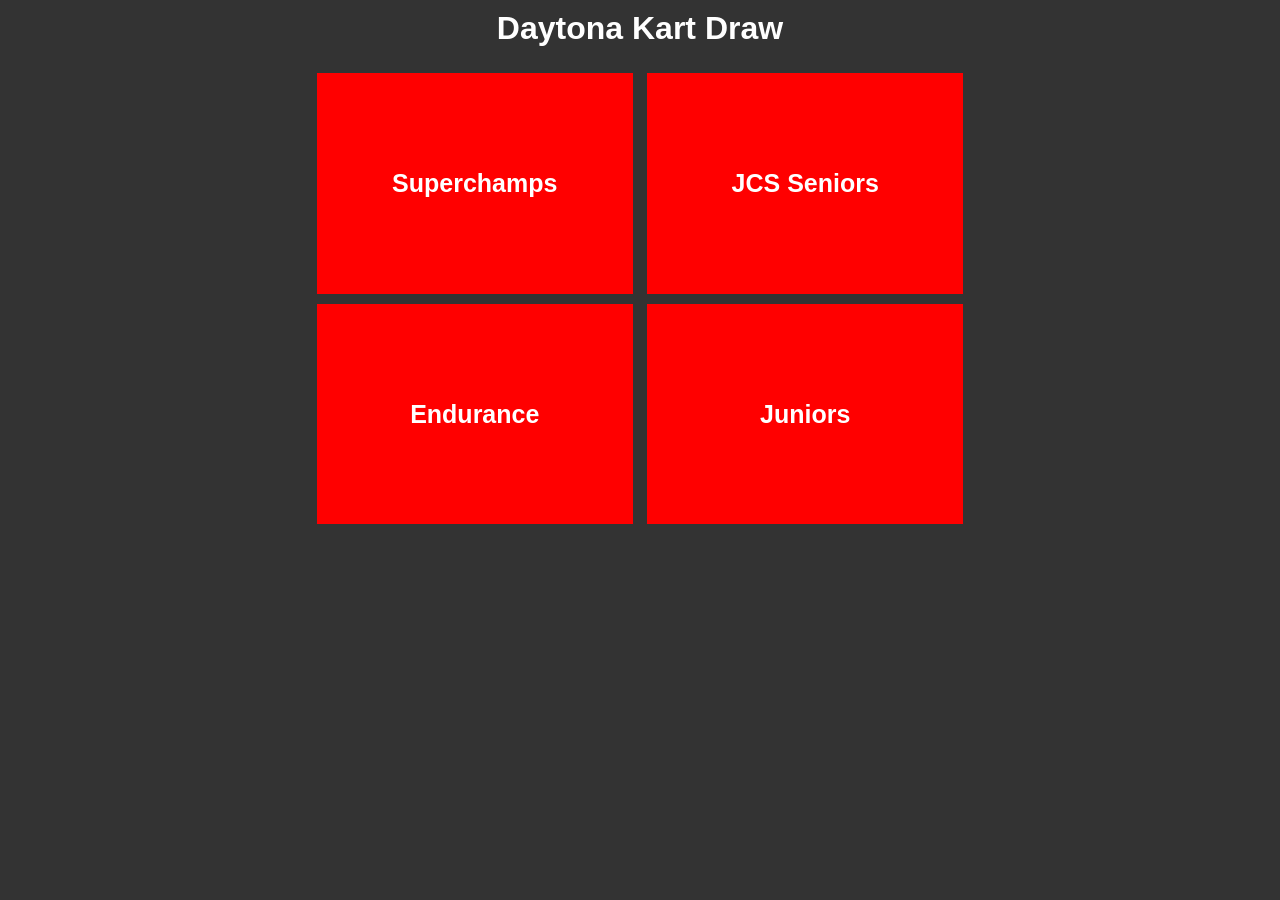
==== commit a4674e05: "V3 Released" ====
--- a/index.html
+++ b/index.html
@@ -1,27 +1,14 @@
-<!DOCTYPE html>
-<html lang="en">
-<head>
-    <meta charset="UTF-8">
-    <meta name="viewport" content="width=device-width, initial-scale=1.0, user-scalable=no">
-    <title>Daytona Kart Draw</title>
+<body>
+    <center>
+    <h1><b>Daytona Kart Draw</b></h1>
+    <button onclick="document.location='superchamps.html'" id="selectionButton">Superchamps</button>
+    <button onclick="document.location='jcs-senior.html'" id="selectionButton">JCS Seniors</button>
+    <br />
+    <button onclick="document.location='endurance.html'" id="selectionButton">Endurance</button>
+    <button onclick="document.location='juniors.html'" id="selectionButton">Juniors</button>
+    </center>
+</body>
 
-    <link rel="stylesheet" href="style.css"> 
-</head>
 
-<body>
-
-<img id="logo" src="logo.png" alt="Logo">
-
-<br><br>
-
-<h1 align=centre><u><b>Choose Your Draw</b></u></h1>
-<button id="drawDmaxButton" onclick="window.location.href='sodi-dmax.html'"">Seniors</button>
-<button id="drawDmaxButton" onclick="window.location.href='juniors-cadets.html'"">Juniors</button>
-
-<br><br>
-
-<script src="script.js">
-</script>
-
-</body>
-</html>
+<script src="script.js"></script>
+<link rel="stylesheet" href="style.css">
--- a/style.css
+++ b/style.css
@@ -1,134 +1,89 @@
-        body {
-            font-family: Arial, sans-serif;
-            text-align: center;
-            margin-top: 50px;
-            background-color: #333333;
-            overflow-x: hidden;
-            color: white;
-        }
+  .sideMenu{
+    height: 100%; 
+    width: 0;
+    position: fixed; 
+    z-index: 1; 
+    top: 0;
+    left: 0;
+    background-color: #111; 
+    overflow-x: hidden; 
+    padding-top: 60px;
+    transition: 0.5s;
+    white-space: normal;
+  }
+  .sideMenu * {
+    overflow-wrap: break-word;
+    word-break: break-word;
+  }
 
-        button {
-            padding: 10px 20px;
-            font-size: 16px;
-            font-weight: bold;
-            cursor: pointer;
-            border: none;
-            color: white;
-            margin: 5px;
-        }
+  button {
+      padding: 10px 20px;
+      font-size: 16px;
+      font-weight: bold;
+      cursor: pointer;
+      border: none;
+      color: black;
+      margin: 5px;
+  }
+  select {
+      padding: 10px 20px;
+      font-size: 16px;
+      font-weight: bold;
+      cursor: pointer;
+      border: none;
+      color: black;
+      margin: 5px;
+  }
 
-        /* DRAW BUTTONS */
-        #drawSodiButton {
-            padding: 20px 40px;
-            font-size: 28px;
-            background-color: #007bff;
-        }
-
-        #drawDmaxButton {
-            padding: 20px 40px;
-            font-size: 28px;
-            background-color: #e40521;
-        }
-
-        #output, #listDisplay, #remainingCount, #drawnNumbersContainer {
-            margin-top: 20px;
-            font-size: 24px;
-            font-weight: bold;
-        }
-
-        #listDisplay {
-            font-size: 18px;
-            font-weight: normal;
-        }
-
-        #drawnNumbersContainer {
-            font-size: 18px;
-            border-top: 1px solid #ccc;
-            padding-top: 10px;
-            margin-top: 30px;
-        }
-
-        #logo {
-            display: block;
-            margin: 0 auto;
-            width: 35%;
-        }
-
-        #menuButton {
-            position: absolute;
-            left: 10px;
-            top: 10px;
-            font-size: 24px;
-            background: red;
-        }
-
-        /* SIDE MENU */
-        #sideMenu {
-            position: fixed;
-            top: 0;
-            left: 0;
-            width: 300px;
-            height: 100%;
-            background: #222;
-            color: white;
-            padding: 20px;
-            overflow-y: auto;
-
-            transform: translateX(-100%);
-            transition: transform 0.3s ease;
-        }
-
-        #sideMenu.open {
-            transform: translateX(0);
-        }
-
-        #closeMenuButton {
-            position: absolute;
-            top: 10px;
-            right: 10px;
-            background: transparent;
-            color: white;
-            font-size: 22px;
-            border: none;
-            cursor: pointer;
-        }
-
-        #sideInput {
-            width: 90%;
-            padding: 10px;
-            font-size: 16px;
-            margin-top: 40px;
-        }
-
-        #sideList {
-            list-style: none;
-            padding: 0;
-            margin-top: 20px;
-        }
-
-        #sideList li {
-            padding: 8px;
-            border-bottom: 1px solid #555;
-            cursor: pointer;
-        }
-
-        #sideList li:hover {
-            background: #444;
-        }
-
-        #clearButton {
-            margin-top: 20px;
-        }
-
-        #listTypeSelect {
-            width: 95%;
-            padding: 10px;
-            font-size: 16px;
-            margin-bottom: 10px;
-        }
-
-        /* MAKE SIDE MENU BUTTONS RED */
-        #sideMenu button {
-            background-color: #e40521;
-            color: white;
-        }+  body {
+    font-family: Arial, sans-serif;
+    margin-top: 10;
+    background-color: #333333;
+    overflow-x: hidden;
+    color: white;
+  }
+  p{
+    font-size: 32px;
+    font-family: Arial, sans-serif;
+  }
+  #drawSodi {
+    padding: 18px 28px;
+    font-size: 22px;
+    background-color: rgb(0, 153, 255);
+    color: white;
+  }
+  #drawDMAX {
+    padding: 18px 28px;
+    font-size: 22px;
+    background-color: red;
+    color: white;
+  }
+  #drawJR {
+    padding: 18px 28px;
+    font-size: 22px;
+    background-color: yellow;
+    color: black;
+  }
+  #drawCadet {
+    padding: 18px 28px;
+    font-size: 22px;
+    background-color: pink;
+    color: black;
+  }
+  #logo {
+    display: block;
+    margin: 20px auto;
+    width: 35%;
+}
+  #selectionButton {
+    padding: 10px 20px;
+    width: 25%;
+    height: 25%;
+    font-size: 25px;
+    font-weight: bold;
+    cursor: pointer;
+    border: none;
+    margin: 5px;
+    color: white;
+    background-color: red;
+}
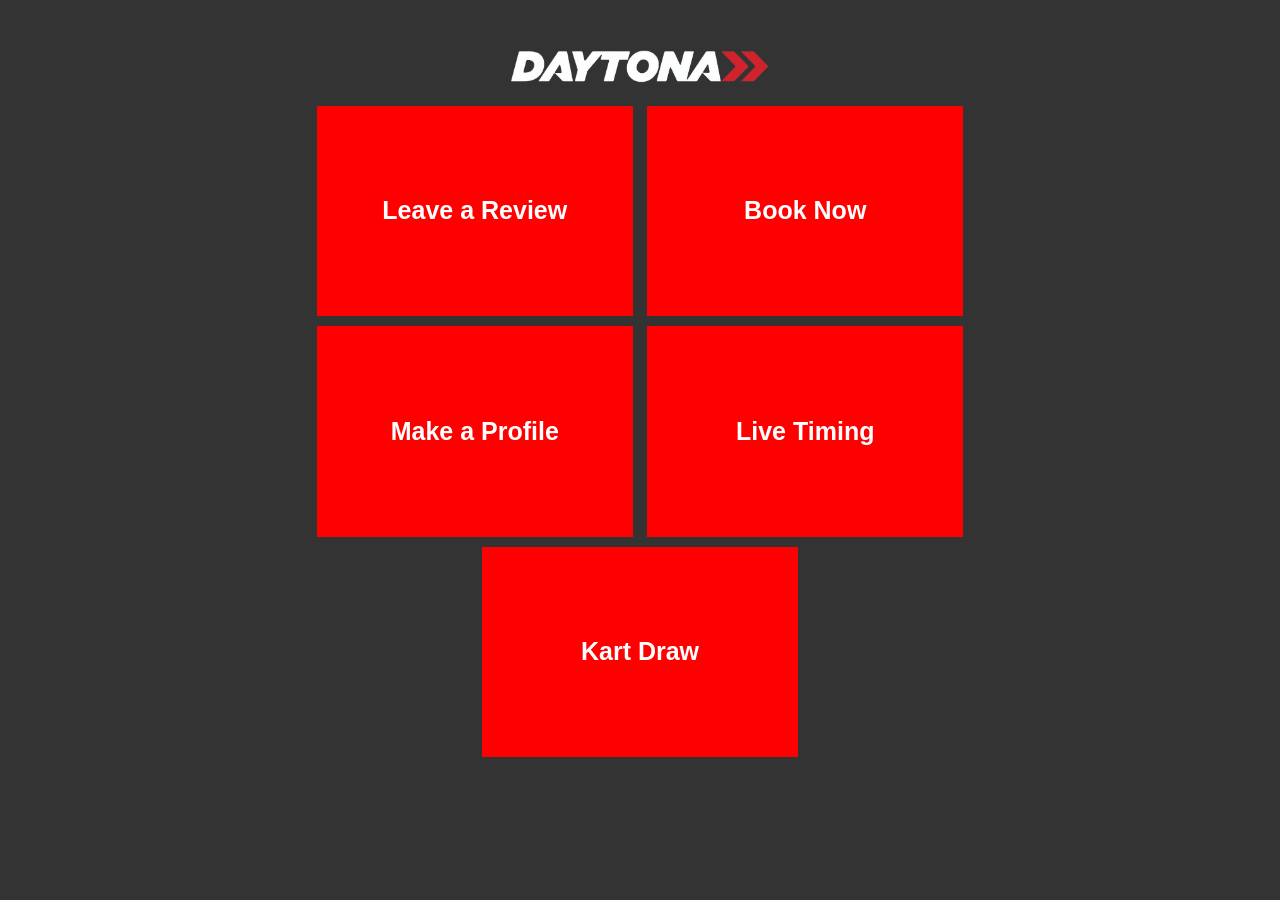
==== commit 80f9a9f5: "Add files via upload" ====
--- a/index.html
+++ b/index.html
@@ -1,14 +1,16 @@
-<body>
-    <center>
-    <h1><b>Daytona Kart Draw</b></h1>
-    <button onclick="document.location='superchamps.html'" id="selectionButton">Superchamps</button>
-    <button onclick="document.location='jcs-senior.html'" id="selectionButton">JCS Seniors</button>
-    <br />
-    <button onclick="document.location='endurance.html'" id="selectionButton">Endurance</button>
-    <button onclick="document.location='juniors.html'" id="selectionButton">Juniors</button>
-    </center>
-</body>
+<html>
+<center><img src="Images/logo.png"></center>
+<br />
+<button onclick="document.location='review.html'">Leave a Review</button>
+<button onclick="document.location='https://daytona.booknow.software/staff/epos-page'">Book Now</button>
+<br />
+<button onclick="document.location='profile.html'">Make a Profile</button>
+<button onclick="document.location='timing.html'">Live Timing</button>
+<br />
+<button onclick="document.location='https://tomdillon13.github.io/kart-draw-tablet'">Kart Draw</button>
 
 
-<script src="script.js"></script>
-<link rel="stylesheet" href="style.css">+</html>
+<meta name="viewport"
+      content="width=device-width, initial-scale=1.0, maximum-scale=1.0, user-scalable=no">
+<link rel="stylesheet" href="style.css"> 
--- a/style.css
+++ b/style.css
@@ -1,81 +1,13 @@
-  .sideMenu{
-    height: 100%; 
-    width: 0;
-    position: fixed; 
-    z-index: 1; 
-    top: 0;
-    left: 0;
-    background-color: #111; 
-    overflow-x: hidden; 
-    padding-top: 60px;
-    transition: 0.5s;
-    white-space: normal;
-  }
-  .sideMenu * {
-    overflow-wrap: break-word;
-    word-break: break-word;
-  }
-
-  button {
-      padding: 10px 20px;
-      font-size: 16px;
-      font-weight: bold;
-      cursor: pointer;
-      border: none;
-      color: black;
-      margin: 5px;
-  }
-  select {
-      padding: 10px 20px;
-      font-size: 16px;
-      font-weight: bold;
-      cursor: pointer;
-      border: none;
-      color: black;
-      margin: 5px;
-  }
-
-  body {
+body {
     font-family: Arial, sans-serif;
-    margin-top: 10;
+    text-align: center;
+    margin-top: 50px;
     background-color: #333333;
     overflow-x: hidden;
     color: white;
-  }
-  p{
-    font-size: 32px;
-    font-family: Arial, sans-serif;
-  }
-  #drawSodi {
-    padding: 18px 28px;
-    font-size: 22px;
-    background-color: rgb(0, 153, 255);
-    color: white;
-  }
-  #drawDMAX {
-    padding: 18px 28px;
-    font-size: 22px;
-    background-color: red;
-    color: white;
-  }
-  #drawJR {
-    padding: 18px 28px;
-    font-size: 22px;
-    background-color: yellow;
-    color: black;
-  }
-  #drawCadet {
-    padding: 18px 28px;
-    font-size: 22px;
-    background-color: pink;
-    color: black;
-  }
-  #logo {
-    display: block;
-    margin: 20px auto;
-    width: 35%;
 }
-  #selectionButton {
+
+button {
     padding: 10px 20px;
     width: 25%;
     height: 25%;
@@ -87,3 +19,10 @@
     color: white;
     background-color: red;
 }
+
+img{
+    width: 25%;
+    height: auto;
+}
+
+
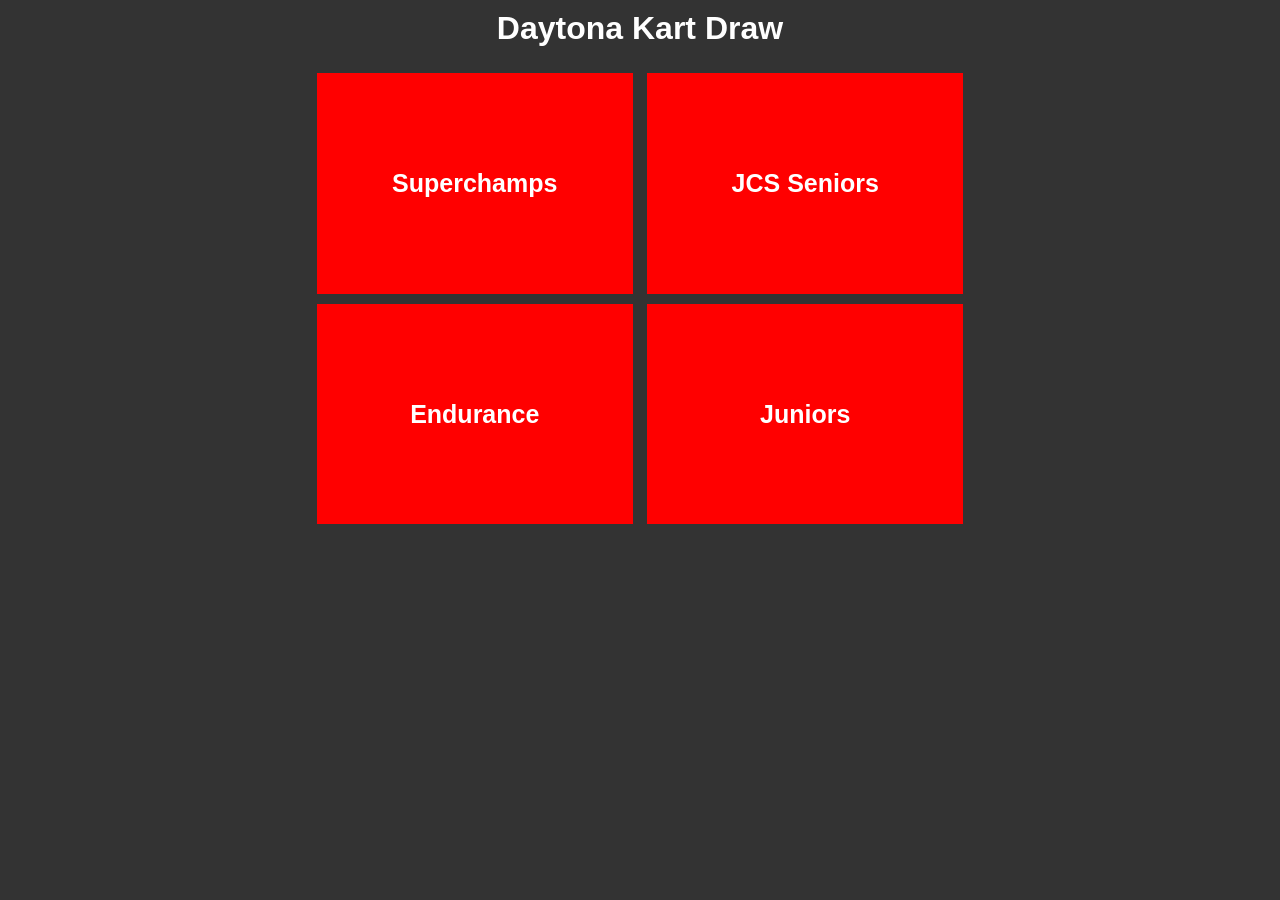
==== commit f90d9a3e: "Add files via upload" ====
--- a/index.html
+++ b/index.html
@@ -1,16 +1,14 @@
-<html>
-<center><img src="Images/logo.png"></center>
-<br />
-<button onclick="document.location='review.html'">Leave a Review</button>
-<button onclick="document.location='https://daytona.booknow.software/staff/epos-page'">Book Now</button>
-<br />
-<button onclick="document.location='profile.html'">Make a Profile</button>
-<button onclick="document.location='timing.html'">Live Timing</button>
-<br />
-<button onclick="document.location='https://tomdillon13.github.io/kart-draw-tablet'">Kart Draw</button>
+<body>
+    <center>
+    <h1><b>Daytona Kart Draw</b></h1>
+    <button onclick="document.location='superchamps.html'" id="selectionButton">Superchamps</button>
+    <button onclick="document.location='jcs-senior.html'" id="selectionButton">JCS Seniors</button>
+    <br />
+    <button onclick="document.location='endurance.html'" id="selectionButton">Endurance</button>
+    <button onclick="document.location='juniors.html'" id="selectionButton">Juniors</button>
+    </center>
+</body>
 
 
-</html>
-<meta name="viewport"
-      content="width=device-width, initial-scale=1.0, maximum-scale=1.0, user-scalable=no">
-<link rel="stylesheet" href="style.css"> 
+<script src="script.js"></script>
+<link rel="stylesheet" href="style.css">
--- a/style.css
+++ b/style.css
@@ -1,13 +1,81 @@
-body {
+  .sideMenu{
+    height: 100%; 
+    width: 0;
+    position: fixed; 
+    z-index: 1; 
+    top: 0;
+    left: 0;
+    background-color: #111; 
+    overflow-x: hidden; 
+    padding-top: 60px;
+    transition: 0.5s;
+    white-space: normal;
+  }
+  .sideMenu * {
+    overflow-wrap: break-word;
+    word-break: break-word;
+  }
+
+  button {
+      padding: 10px 20px;
+      font-size: 16px;
+      font-weight: bold;
+      cursor: pointer;
+      border: none;
+      color: black;
+      margin: 5px;
+  }
+  select {
+      padding: 10px 20px;
+      font-size: 16px;
+      font-weight: bold;
+      cursor: pointer;
+      border: none;
+      color: black;
+      margin: 5px;
+  }
+
+  body {
     font-family: Arial, sans-serif;
-    text-align: center;
-    margin-top: 50px;
+    margin-top: 10;
     background-color: #333333;
     overflow-x: hidden;
     color: white;
+  }
+  p{
+    font-size: 32px;
+    font-family: Arial, sans-serif;
+  }
+  #drawSodi {
+    padding: 18px 28px;
+    font-size: 22px;
+    background-color: rgb(0, 153, 255);
+    color: white;
+  }
+  #drawDMAX {
+    padding: 18px 28px;
+    font-size: 22px;
+    background-color: red;
+    color: white;
+  }
+  #drawJR {
+    padding: 18px 28px;
+    font-size: 22px;
+    background-color: yellow;
+    color: black;
+  }
+  #drawCadet {
+    padding: 18px 28px;
+    font-size: 22px;
+    background-color: pink;
+    color: black;
+  }
+  #logo {
+    display: block;
+    margin: 20px auto;
+    width: 35%;
 }
-
-button {
+  #selectionButton {
     padding: 10px 20px;
     width: 25%;
     height: 25%;
@@ -19,10 +87,3 @@
     color: white;
     background-color: red;
 }
-
-img{
-    width: 25%;
-    height: auto;
-}
-
-
